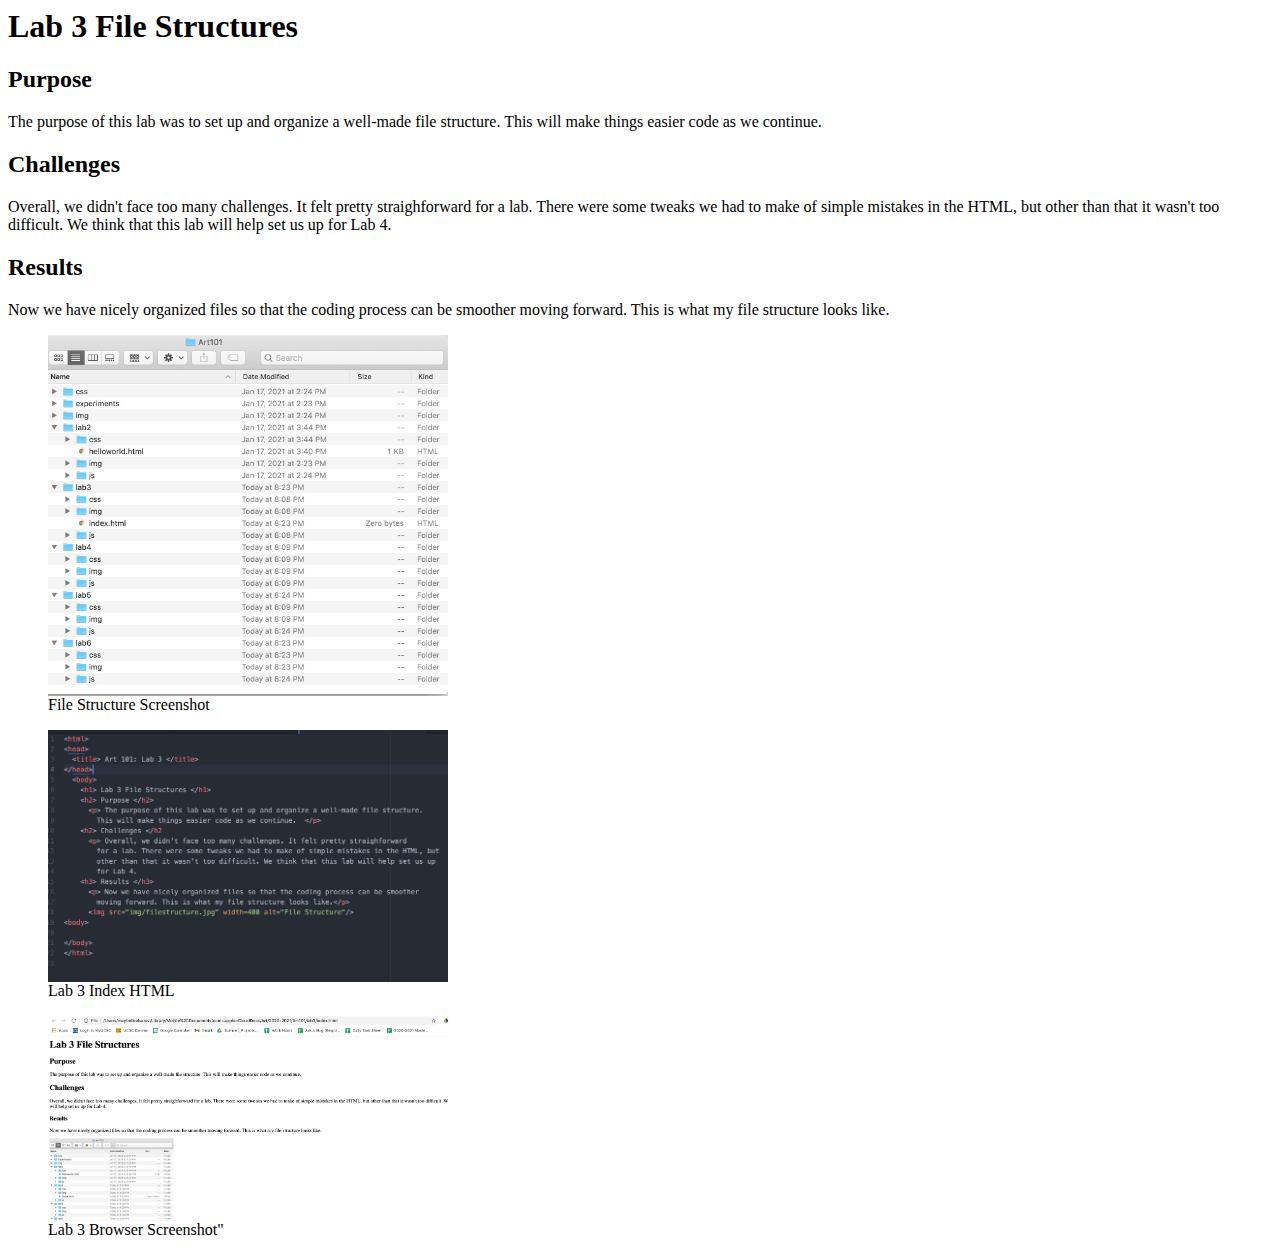
==== lab3/index.html @ 59377093 "Initial commit" ====
<html>
<head>
	<title> Art 101: Lab 3 </title>
</head>
	<body>
		<h1> Lab 3 File Structures </h1>
		<h2> Purpose </h2>
			<p> The purpose of this lab was to set up and organize a well-made file structure.
				This will make things easier code as we continue.  </p>
		<h2> Challenges </h2
			<p> Overall, we didn't face too many challenges. It felt pretty straighforward
				for a lab. There were some tweaks we had to make of simple mistakes in the HTML, but
        other than that it wasn't too difficult. We think that this lab will help set us up
        for Lab 4.
		<h2> Results </h2>
			<p> Now we have nicely organized files so that the coding process can be smoother
				moving forward. This is what my file structure looks like.</p>
      <figure>
        	<img src="img/filestructure.jpg" width=400 alt="File Structure"/>
        <figcaption> File Structure Screenshot</figcaption>
      </figure>
      <figure>
          <img src="img/lab3h.png" width=400 alt="Lab 3 Index HTML"/>
        <figcaption> Lab 3 Index HTML</figcaption>
      </figure>
      <figure>
          <img src="img/lab3b.png" width=400 alt="Lab 3 Browser Screenshot"/>
        <figcaption> Lab 3 Browser Screenshot"</figcaption>
      </figure>
<body>

</body>
</html>
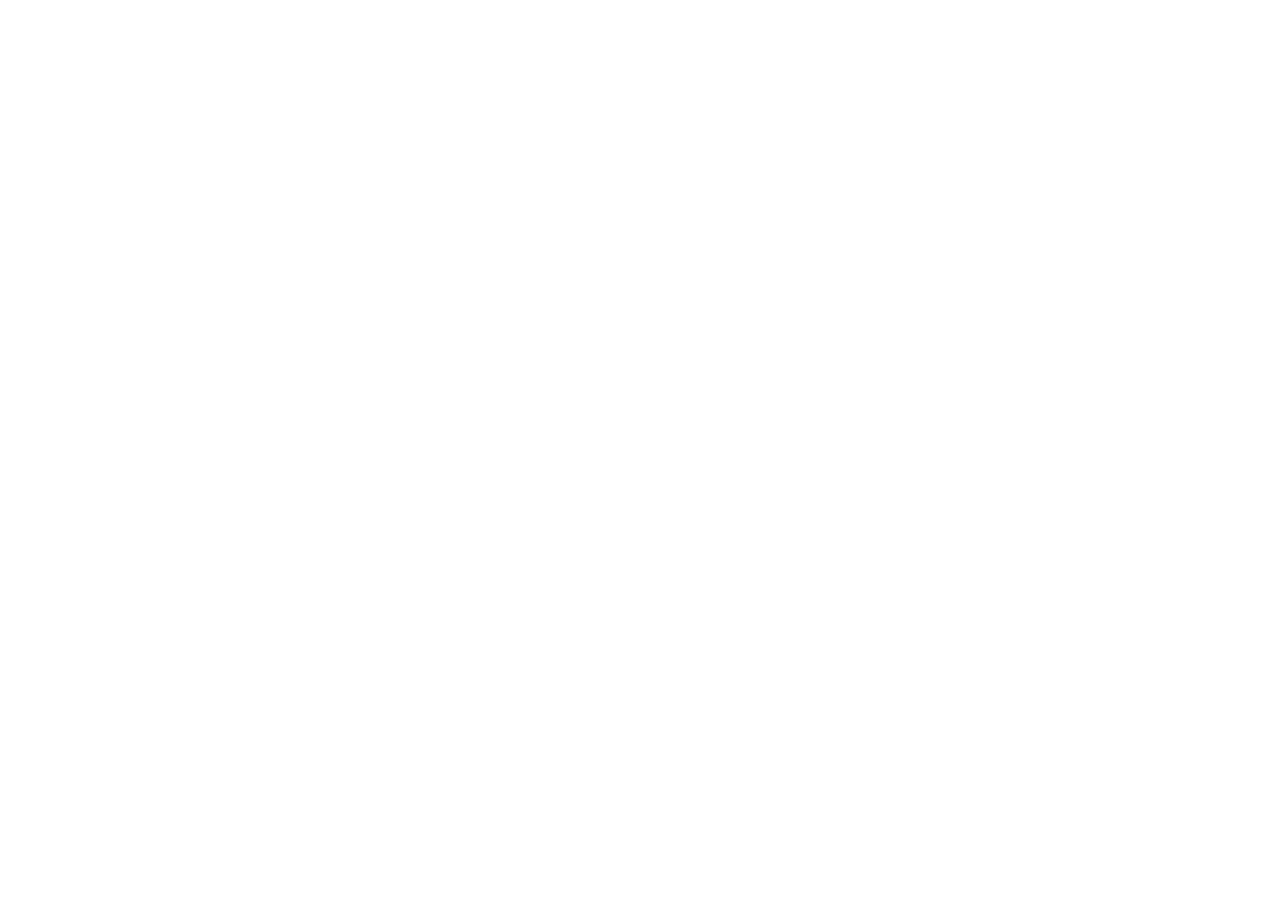
==== commit 7463d708: "Initial commit" ====
--- a/lab3/index.html
+++ b/lab3/index.html
@@ -1,33 +1,11 @@
+<!DOCTYPE html>
 <html>
 <head>
-	<title> Art 101: Lab 3 </title>
+	<title>Lab X - Subject/Topic</title>
+	<link rel="stylesheet" type="text/css" href="../css/site.css">
+	<link rel="stylesheet" type="text/css" href="css/lab.css">
 </head>
-	<body>
-		<h1> Lab 3 File Structures </h1>
-		<h2> Purpose </h2>
-			<p> The purpose of this lab was to set up and organize a well-made file structure.
-				This will make things easier code as we continue.  </p>
-		<h2> Challenges </h2
-			<p> Overall, we didn't face too many challenges. It felt pretty straighforward
-				for a lab. There were some tweaks we had to make of simple mistakes in the HTML, but
-        other than that it wasn't too difficult. We think that this lab will help set us up
-        for Lab 4.
-		<h2> Results </h2>
-			<p> Now we have nicely organized files so that the coding process can be smoother
-				moving forward. This is what my file structure looks like.</p>
-      <figure>
-        	<img src="img/filestructure.jpg" width=400 alt="File Structure"/>
-        <figcaption> File Structure Screenshot</figcaption>
-      </figure>
-      <figure>
-          <img src="img/lab3h.png" width=400 alt="Lab 3 Index HTML"/>
-        <figcaption> Lab 3 Index HTML</figcaption>
-      </figure>
-      <figure>
-          <img src="img/lab3b.png" width=400 alt="Lab 3 Browser Screenshot"/>
-        <figcaption> Lab 3 Browser Screenshot"</figcaption>
-      </figure>
 <body>
 
 </body>
-</html>
+</html>